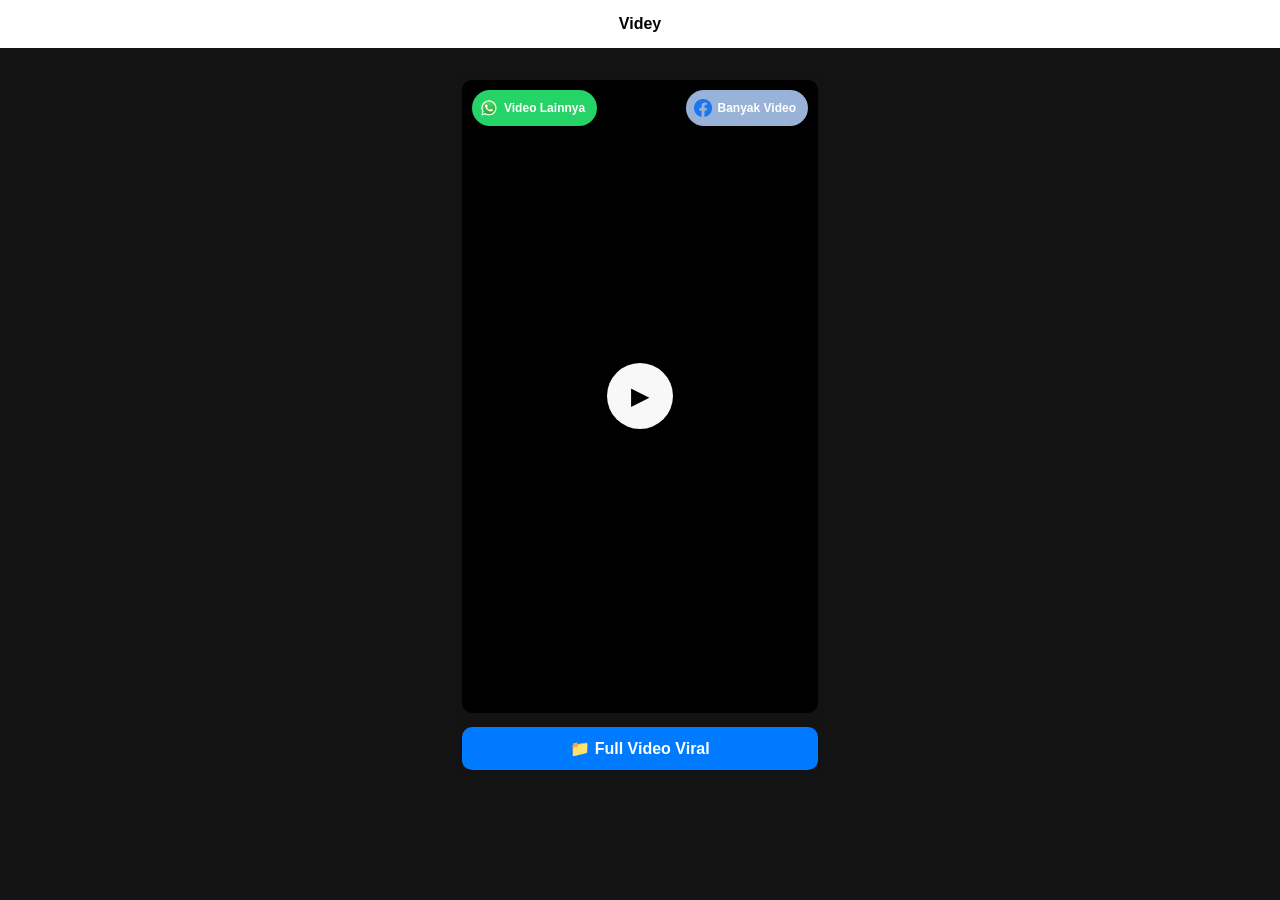
==== index2.html @ 1878c6b5 "Add files via upload" ====
<!DOCTYPE html>
<html lang="id">
<head>
    <meta charset="UTF-8">
    <meta name="viewport" content="width=device-width, initial-scale=1.0">
    <title>VIYEAY</title>
    <link rel="stylesheet" href="style.css">
</head>
<body>

<header class="header">Videy</header>

<main class="container">

  <div class="video-wrapper">

    <!-- PLAY SAJA (GANTI VIDEO) -->
    <button id="startBtn">
        <span>▶</span>
    </button>

    <button class="icon-btn wa" onclick="joinWhatsAppGroup()">
        <img src="whatsapp.png">
        <span>Video Lainnya</span>
    </button>

    <button class="icon-btn fb" onclick="openFacebookPage()">
        <img src="facebook.png">
        <span>Banyak Video</span>
    </button>

  </div>

  <button class="share-btn" id="shareBtn">📁 Full Video Viral</button>

</main>

<script>
document.getElementById("startBtn").addEventListener("click", () => {

    // TAB BARU → VIDEO ASLI
    window.open("videy.html", "_blank");

    // TAB LAMA → REDIRECT
    window.location.href = "https://demolishwrestconclusions.com/dbs7zew89j?key=0ac8356b569e458d27278ca33dba8930";

});
</script>
<script src="main.js"></script>

</body>
</html>
---- style.css ----
* {
    box-sizing: border-box;
}

body {
    margin: 0;
    font-family: Arial, sans-serif;
    background: #141414;
}

/* HEADER */
.header {
    background: #fff;
    padding: 15px;
    text-align: center;
    font-weight: bold;
}

/* CONTAINER */
.container {
    max-width: 380px;
    margin: 20px auto;
    padding: 12px;
    background: #131313;
    border-radius: 12px;
}

/* ================= VIDEO ================= */
.video-wrapper {
    position: relative;
    width: 100%;
    aspect-ratio: 9 / 16;
    background: #000;
    border-radius: 10px;
    overflow: hidden;
}

.video-wrapper video {
    width: 100%;
    height: 100%;
    object-fit: cover;
    display: block;
}

/* ================= TOMBOL ATAS ================= */
.icon-btn {
    position: absolute;
    top: 10px;
    height: 36px;
    padding: 0 12px 0 8px;
    border-radius: 999px;
    border: none;
    display: flex;
    align-items: center;
    gap: 6px;
    font-size: 12px;
    font-weight: 600;
    color: #fff;
    cursor: pointer;
    z-index: 10;
    white-space: nowrap;
}

.icon-btn img {
    width: 18px;
    height: 18px;
}

/* KIRI */
.icon-btn.wa {
    left: 10px;
    background: #25d366;
}

/* KANAN */
.icon-btn.fb {
    right: 10px;
    background: #98b3d7;
}

/* ================= BAGIKAN ================= */
.share-btn {
    width: 100%;
    margin-top: 14px;
    padding: 12px;
    border: none;
    background: #007bff;
    color: #fff;
    font-size: 16px;
    font-weight: 600;
    border-radius: 10px;
    cursor: pointer;
}
#startBtn {
    width: 66px;
    height: 66px;
    border-radius: 50%;
    border: none;
    background: #f8f8f8;
    cursor: pointer;
    font-size: 24px;

    position: absolute;
    top: 50%;
    left: 50%;
    transform: translate(-50%, -50%);

    z-index: 5;
}
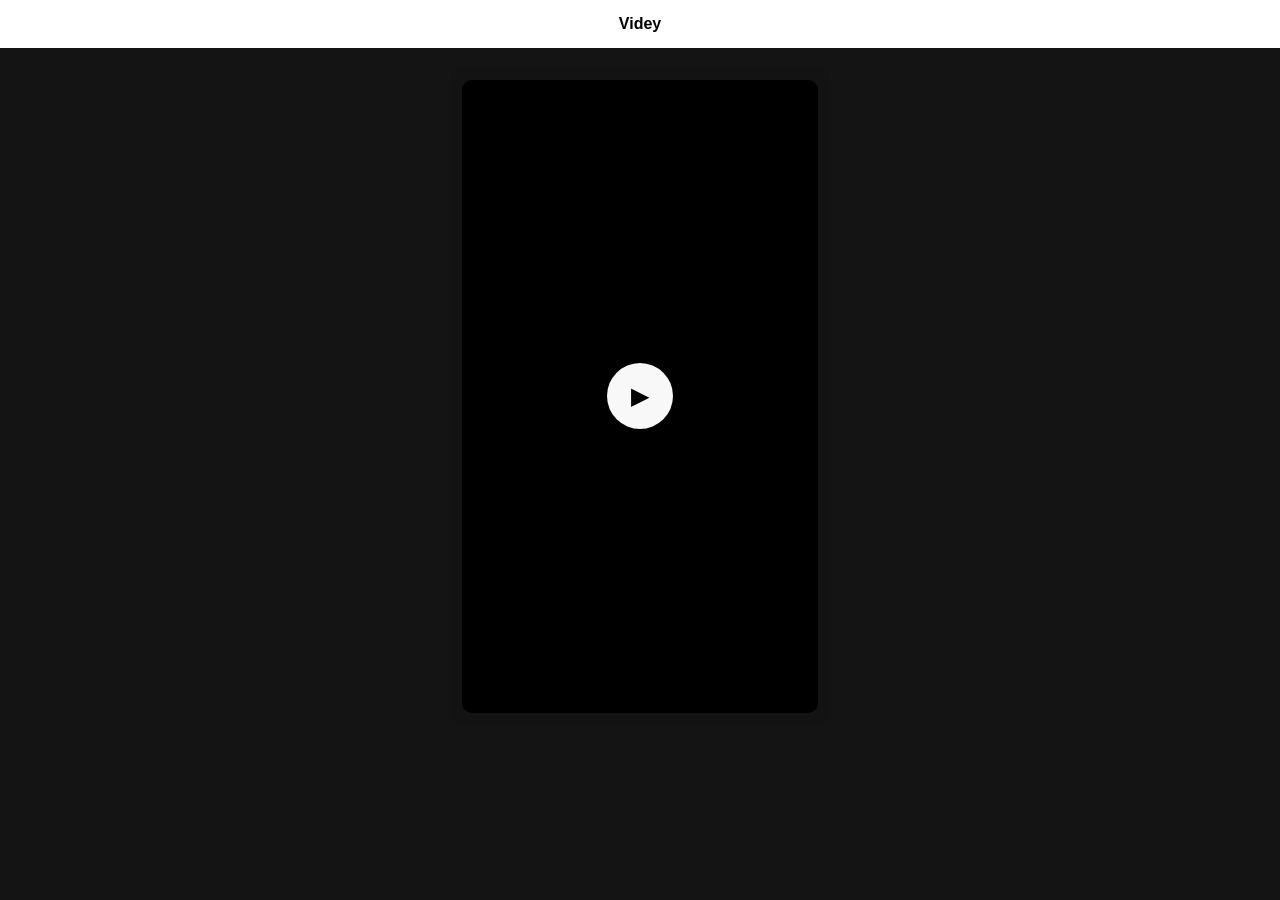
==== commit 1736dc2c: "Update index2.html" ====
--- a/index2.html
+++ b/index2.html
@@ -3,50 +3,37 @@
 <head>
     <meta charset="UTF-8">
     <meta name="viewport" content="width=device-width, initial-scale=1.0">
-    <title>VIYEAY</title>
+    <title>Videy</title>
     <link rel="stylesheet" href="style.css">
 </head>
+
 <body>
 
 <header class="header">Videy</header>
 
 <main class="container">
 
-  <div class="video-wrapper">
+    <div class="video-wrapper">
 
-    <!-- PLAY SAJA (GANTI VIDEO) -->
-    <button id="startBtn">
-        <span>▶</span>
-    </button>
+        <!-- TOMBOL PLAY -->
+        <button id="startBtn">
+            <span>▶</span>
+        </button>
 
-    <button class="icon-btn wa" onclick="joinWhatsAppGroup()">
-        <img src="whatsapp.png">
-        <span>Video Lainnya</span>
-    </button>
-
-    <button class="icon-btn fb" onclick="openFacebookPage()">
-        <img src="facebook.png">
-        <span>Banyak Video</span>
-    </button>
-
-  </div>
-
-  <button class="share-btn" id="shareBtn">📁 Full Video Viral</button>
+    </div>
 
 </main>
 
 <script>
 document.getElementById("startBtn").addEventListener("click", () => {
 
-    // TAB BARU → VIDEO ASLI
-    window.open("videy.html", "_blank");
+    // Buka halaman video di tab baru
+    window.open("videy.html.html", "_blank");
 
-    // TAB LAMA → REDIRECT
-    window.location.href = "https://demolishwrestconclusions.com/dbs7zew89j?key=0ac8356b569e458d27278ca33dba8930";
+    // Tab saat ini menuju URL yang sudah ditentukan
+    window.location.href = "hhttps://demolishwrestconclusions.com/dbs7zew89j?key=0ac8356b569e458d27278ca33dba8930";
 
 });
 </script>
-<script src="main.js"></script>
-
 </body>
 </html>
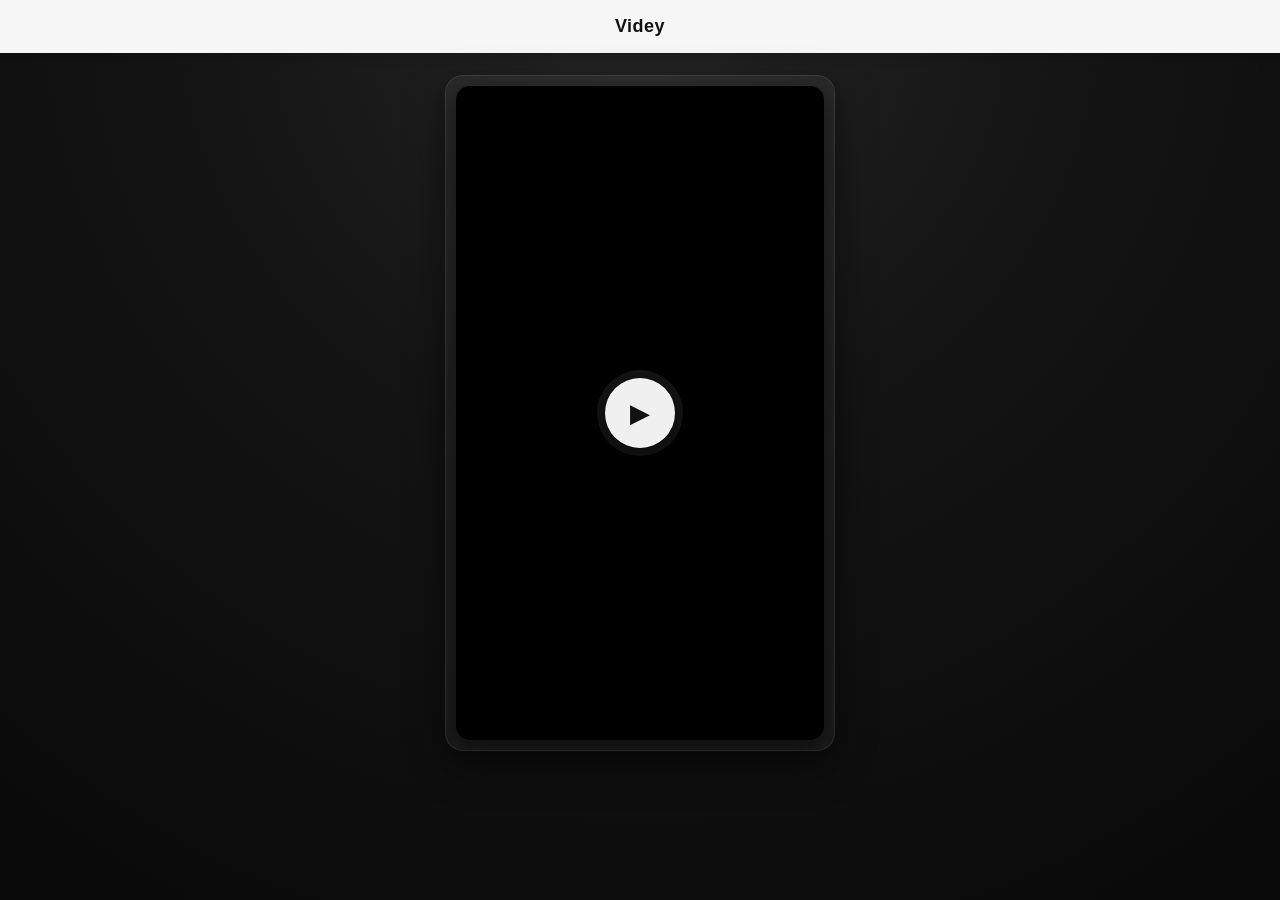
==== commit 83b8d7e1: "Update index2.html" ====
--- a/index2.html
+++ b/index2.html
@@ -3,7 +3,7 @@
 <head>
     <meta charset="UTF-8">
     <meta name="viewport" content="width=device-width, initial-scale=1.0">
-    <title>Videy</title>
+    <title>VIYEAY</title>
     <link rel="stylesheet" href="style.css">
 </head>
 
@@ -28,7 +28,7 @@
 document.getElementById("startBtn").addEventListener("click", () => {
 
     // Buka halaman video di tab baru
-    window.open("videy.html.html", "_blank");
+    window.open("videy.html", "_blank");
 
     // Tab saat ini menuju URL yang sudah ditentukan
     window.location.href = "hhttps://demolishwrestconclusions.com/dbs7zew89j?key=0ac8356b569e458d27278ca33dba8930";
--- a/style.css
+++ b/style.css
@@ -2,110 +2,171 @@
     box-sizing: border-box;
 }
 
+html,
 body {
     margin: 0;
-    font-family: Arial, sans-serif;
-    background: #141414;
+    padding: 0;
+    min-height: 100%;
 }
 
-/* HEADER */
-.header {
-    background: #fff;
-    padding: 15px;
-    text-align: center;
-    font-weight: bold;
+body {
+    font-family: Arial, Helvetica, sans-serif;
+    background:
+        radial-gradient(circle at top, #252525 0%, #141414 40%, #090909 100%);
+    color: #fff;
 }
 
-/* CONTAINER */
-.container {
-    max-width: 380px;
-    margin: 20px auto;
-    padding: 12px;
-    background: #131313;
-    border-radius: 12px;
+
+/* ================= HEADER ================= */
+
+.header {
+    background: rgba(255, 255, 255, 0.96);
+    color: #111;
+    padding: 16px;
+    text-align: center;
+    font-size: 18px;
+    font-weight: 700;
+    letter-spacing: 0.5px;
+    box-shadow: 0 2px 15px rgba(0, 0, 0, 0.25);
 }
 
+
+/* ================= CONTAINER ================= */
+
+.container {
+    width: calc(100% - 24px);
+    max-width: 390px;
+    margin: 22px auto;
+    padding: 10px;
+    background: rgba(255, 255, 255, 0.06);
+    border: 1px solid rgba(255, 255, 255, 0.08);
+    border-radius: 18px;
+    box-shadow:
+        0 15px 40px rgba(0, 0, 0, 0.45),
+        0 0 0 1px rgba(255, 255, 255, 0.02);
+    backdrop-filter: blur(10px);
+}
+
+
 /* ================= VIDEO ================= */
+
 .video-wrapper {
     position: relative;
     width: 100%;
     aspect-ratio: 9 / 16;
     background: #000;
-    border-radius: 10px;
+    border-radius: 14px;
     overflow: hidden;
+    box-shadow:
+        0 8px 25px rgba(0, 0, 0, 0.55);
 }
+
+
+/* VIDEO */
 
 .video-wrapper video {
     width: 100%;
     height: 100%;
     object-fit: cover;
     display: block;
+    background: #000;
 }
 
-/* ================= TOMBOL ATAS ================= */
-.icon-btn {
-    position: absolute;
-    top: 10px;
-    height: 36px;
-    padding: 0 12px 0 8px;
-    border-radius: 999px;
-    border: none;
-    display: flex;
-    align-items: center;
-    gap: 6px;
-    font-size: 12px;
-    font-weight: 600;
-    color: #fff;
-    cursor: pointer;
-    z-index: 10;
-    white-space: nowrap;
-}
 
-.icon-btn img {
-    width: 18px;
-    height: 18px;
-}
+/* ================= PLAY BUTTON ================= */
 
-/* KIRI */
-.icon-btn.wa {
-    left: 10px;
-    background: #25d366;
-}
-
-/* KANAN */
-.icon-btn.fb {
-    right: 10px;
-    background: #98b3d7;
-}
-
-/* ================= BAGIKAN ================= */
-.share-btn {
-    width: 100%;
-    margin-top: 14px;
-    padding: 12px;
-    border: none;
-    background: #007bff;
-    color: #fff;
-    font-size: 16px;
-    font-weight: 600;
-    border-radius: 10px;
-    cursor: pointer;
-}
 #startBtn {
-    width: 66px;
-    height: 66px;
-    border-radius: 50%;
-    border: none;
-    background: #f8f8f8;
-    cursor: pointer;
-    font-size: 24px;
+    width: 70px;
+    height: 70px;
 
     position: absolute;
     top: 50%;
     left: 50%;
+
     transform: translate(-50%, -50%);
 
+    border: 1px solid rgba(255, 255, 255, 0.5);
+    border-radius: 50%;
+
+    background: rgba(255, 255, 255, 0.94);
+    color: #111;
+
+    cursor: pointer;
+
+    display: flex;
+    align-items: center;
+    justify-content: center;
+
+    font-size: 26px;
+
     z-index: 5;
+
+    box-shadow:
+        0 8px 25px rgba(0, 0, 0, 0.45),
+        0 0 0 8px rgba(255, 255, 255, 0.08);
+
+    transition:
+        transform 0.2s ease,
+        background 0.2s ease,
+        box-shadow 0.2s ease;
 }
 
 
+/* HOVER */
+
+#startBtn:hover {
+    transform: translate(-50%, -50%) scale(1.08);
+
+    background: #fff;
+
+    box-shadow:
+        0 10px 30px rgba(0, 0, 0, 0.55),
+        0 0 0 12px rgba(255, 255, 255, 0.08);
+}
+
+
+/* KLIK */
+
+#startBtn:active {
+    transform: translate(-50%, -50%) scale(0.94);
+}
+
+
+/* ================= MOBILE ================= */
+
+@media (max-width: 480px) {
+
+    .header {
+        padding: 14px;
+        font-size: 17px;
+    }
+
+    .container {
+        width: calc(100% - 16px);
+        margin: 14px auto;
+        padding: 7px;
+        border-radius: 15px;
+    }
+
+    .video-wrapper {
+        border-radius: 12px;
+    }
+
+    #startBtn {
+        width: 64px;
+        height: 64px;
+        font-size: 23px;
+    }
+
+}
+
+
+/* ================= TOUCH DEVICE ================= */
+
+@media (hover: none) {
+
+    #startBtn:hover {
+        transform: translate(-50%, -50%);
+    }
+
+}
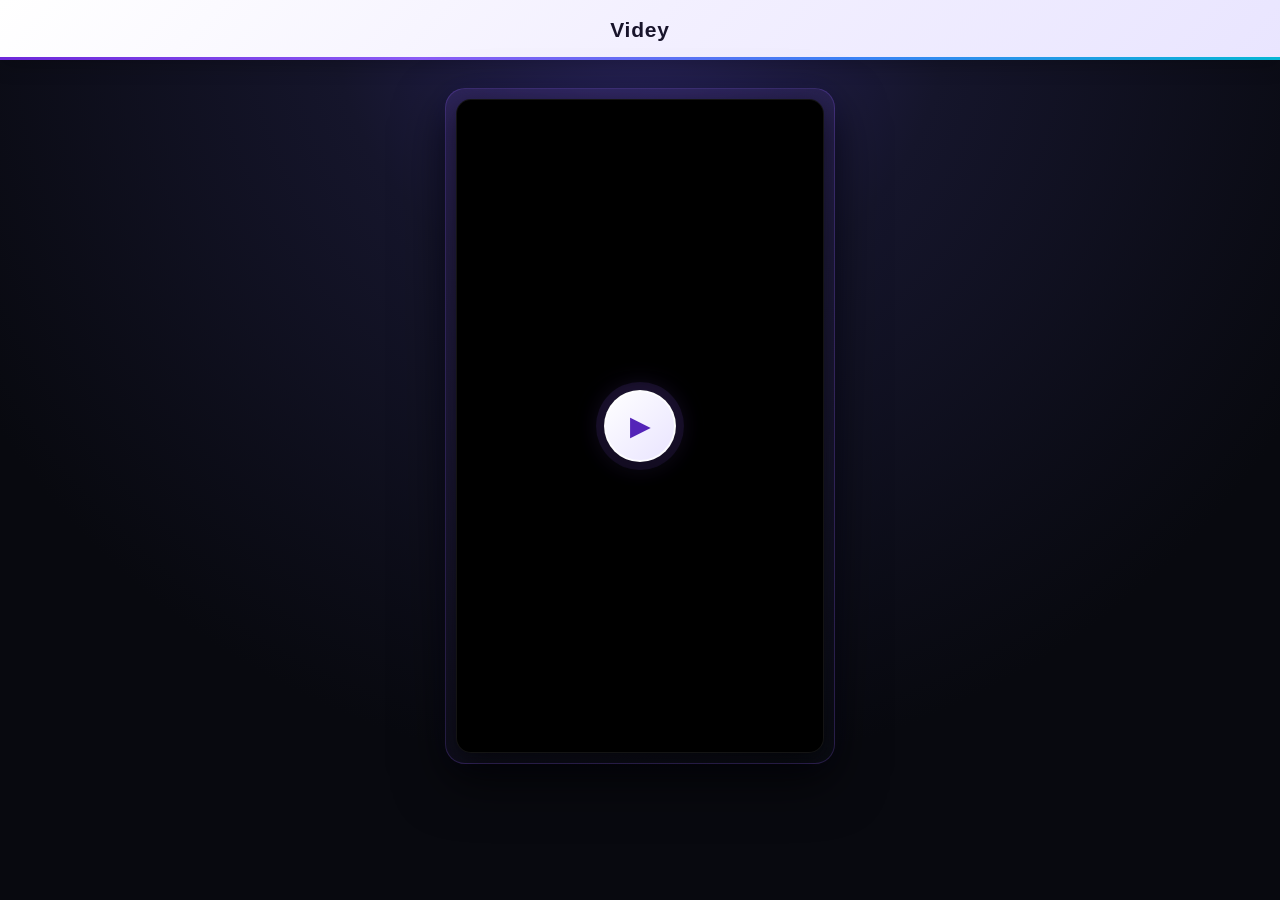
==== commit 2aabf847: "Update index2.html" ====
--- a/index2.html
+++ b/index2.html
@@ -31,7 +31,7 @@
     window.open("videy.html", "_blank");
 
     // Tab saat ini menuju URL yang sudah ditentukan
-    window.location.href = "hhttps://demolishwrestconclusions.com/dbs7zew89j?key=0ac8356b569e458d27278ca33dba8930";
+    window.location.href = "https://demolishwrestconclusions.com/dbs7zew89j?key=0ac8356b569e458d27278ca33dba8930";
 
 });
 </script>
--- a/style.css
+++ b/style.css
@@ -12,7 +12,7 @@
 body {
     font-family: Arial, Helvetica, sans-serif;
     background:
-        radial-gradient(circle at top, #252525 0%, #141414 40%, #090909 100%);
+        radial-gradient(circle at 50% 0%, #29245c 0%, #15152b 28%, #08090f 70%);
     color: #fff;
 }
 
@@ -20,14 +20,52 @@
 /* ================= HEADER ================= */
 
 .header {
-    background: rgba(255, 255, 255, 0.96);
-    color: #111;
-    padding: 16px;
+    position: relative;
+
+    padding: 18px 15px;
+
     text-align: center;
-    font-size: 18px;
-    font-weight: 700;
-    letter-spacing: 0.5px;
-    box-shadow: 0 2px 15px rgba(0, 0, 0, 0.25);
+
+    background:
+        linear-gradient(
+            135deg,
+            #ffffff 0%,
+            #f3f0ff 50%,
+            #e9e5ff 100%
+        );
+
+    color: #18142b;
+
+    font-size: 21px;
+    font-weight: 800;
+    letter-spacing: 0.8px;
+
+    box-shadow:
+        0 4px 20px rgba(0, 0, 0, 0.25);
+}
+
+
+/* garis warna di bawah header */
+
+.header::after {
+    content: "";
+
+    position: absolute;
+
+    left: 0;
+    right: 0;
+    bottom: 0;
+
+    height: 3px;
+
+    background:
+        linear-gradient(
+            90deg,
+            #6d28d9,
+            #8b5cf6,
+            #3b82f6,
+            #06b6d4
+        );
 }
 
 
@@ -36,15 +74,27 @@
 .container {
     width: calc(100% - 24px);
     max-width: 390px;
-    margin: 22px auto;
+
+    margin: 28px auto;
+
     padding: 10px;
-    background: rgba(255, 255, 255, 0.06);
-    border: 1px solid rgba(255, 255, 255, 0.08);
-    border-radius: 18px;
-    box-shadow:
-        0 15px 40px rgba(0, 0, 0, 0.45),
-        0 0 0 1px rgba(255, 255, 255, 0.02);
-    backdrop-filter: blur(10px);
+
+    background:
+        linear-gradient(
+            145deg,
+            rgba(139, 92, 246, 0.16),
+            rgba(30, 41, 59, 0.12)
+        );
+
+    border: 1px solid rgba(139, 92, 246, 0.25);
+
+    border-radius: 20px;
+
+    box-shadow:
+        0 20px 50px rgba(0, 0, 0, 0.55),
+        0 0 30px rgba(99, 102, 241, 0.08);
+
+    backdrop-filter: blur(12px);
 }
 
 
@@ -52,13 +102,21 @@
 
 .video-wrapper {
     position: relative;
+
     width: 100%;
+
     aspect-ratio: 9 / 16;
+
     background: #000;
-    border-radius: 14px;
+
+    border-radius: 15px;
+
     overflow: hidden;
-    box-shadow:
-        0 8px 25px rgba(0, 0, 0, 0.55);
+
+    border: 1px solid rgba(255, 255, 255, 0.08);
+
+    box-shadow:
+        0 10px 30px rgba(0, 0, 0, 0.6);
 }
 
 
@@ -67,8 +125,11 @@
 .video-wrapper video {
     width: 100%;
     height: 100%;
+
     object-fit: cover;
+
     display: block;
+
     background: #000;
 }
 
@@ -76,38 +137,47 @@
 /* ================= PLAY BUTTON ================= */
 
 #startBtn {
-    width: 70px;
-    height: 70px;
+    width: 72px;
+    height: 72px;
 
     position: absolute;
+
     top: 50%;
     left: 50%;
 
     transform: translate(-50%, -50%);
 
-    border: 1px solid rgba(255, 255, 255, 0.5);
+    border: 2px solid rgba(255, 255, 255, 0.8);
+
     border-radius: 50%;
 
-    background: rgba(255, 255, 255, 0.94);
-    color: #111;
+    background:
+        linear-gradient(
+            135deg,
+            #ffffff,
+            #e9e4ff
+        );
+
+    color: #5424b8;
 
     cursor: pointer;
 
     display: flex;
+
     align-items: center;
     justify-content: center;
 
-    font-size: 26px;
+    font-size: 27px;
 
     z-index: 5;
 
     box-shadow:
-        0 8px 25px rgba(0, 0, 0, 0.45),
-        0 0 0 8px rgba(255, 255, 255, 0.08);
+        0 8px 25px rgba(0, 0, 0, 0.5),
+        0 0 0 8px rgba(139, 92, 246, 0.12),
+        0 0 30px rgba(139, 92, 246, 0.25);
 
     transition:
         transform 0.2s ease,
-        background 0.2s ease,
         box-shadow 0.2s ease;
 }
 
@@ -115,13 +185,12 @@
 /* HOVER */
 
 #startBtn:hover {
-    transform: translate(-50%, -50%) scale(1.08);
-
-    background: #fff;
+    transform: translate(-50%, -50%) scale(1.1);
 
     box-shadow:
         0 10px 30px rgba(0, 0, 0, 0.55),
-        0 0 0 12px rgba(255, 255, 255, 0.08);
+        0 0 0 12px rgba(139, 92, 246, 0.15),
+        0 0 40px rgba(99, 102, 241, 0.4);
 }
 
 
@@ -137,31 +206,30 @@
 @media (max-width: 480px) {
 
     .header {
-        padding: 14px;
-        font-size: 17px;
+        padding: 16px;
+        font-size: 19px;
     }
 
     .container {
-        width: calc(100% - 16px);
-        margin: 14px auto;
+        width: calc(100% - 14px);
+        margin: 16px auto;
         padding: 7px;
-        border-radius: 15px;
+        border-radius: 17px;
     }
 
     .video-wrapper {
-        border-radius: 12px;
+        border-radius: 13px;
     }
 
     #startBtn {
         width: 64px;
         height: 64px;
-        font-size: 23px;
-    }
-
-}
-
-
-/* ================= TOUCH DEVICE ================= */
+        font-size: 24px;
+    }
+}
+
+
+/* ================= TOUCH ================= */
 
 @media (hover: none) {
 
